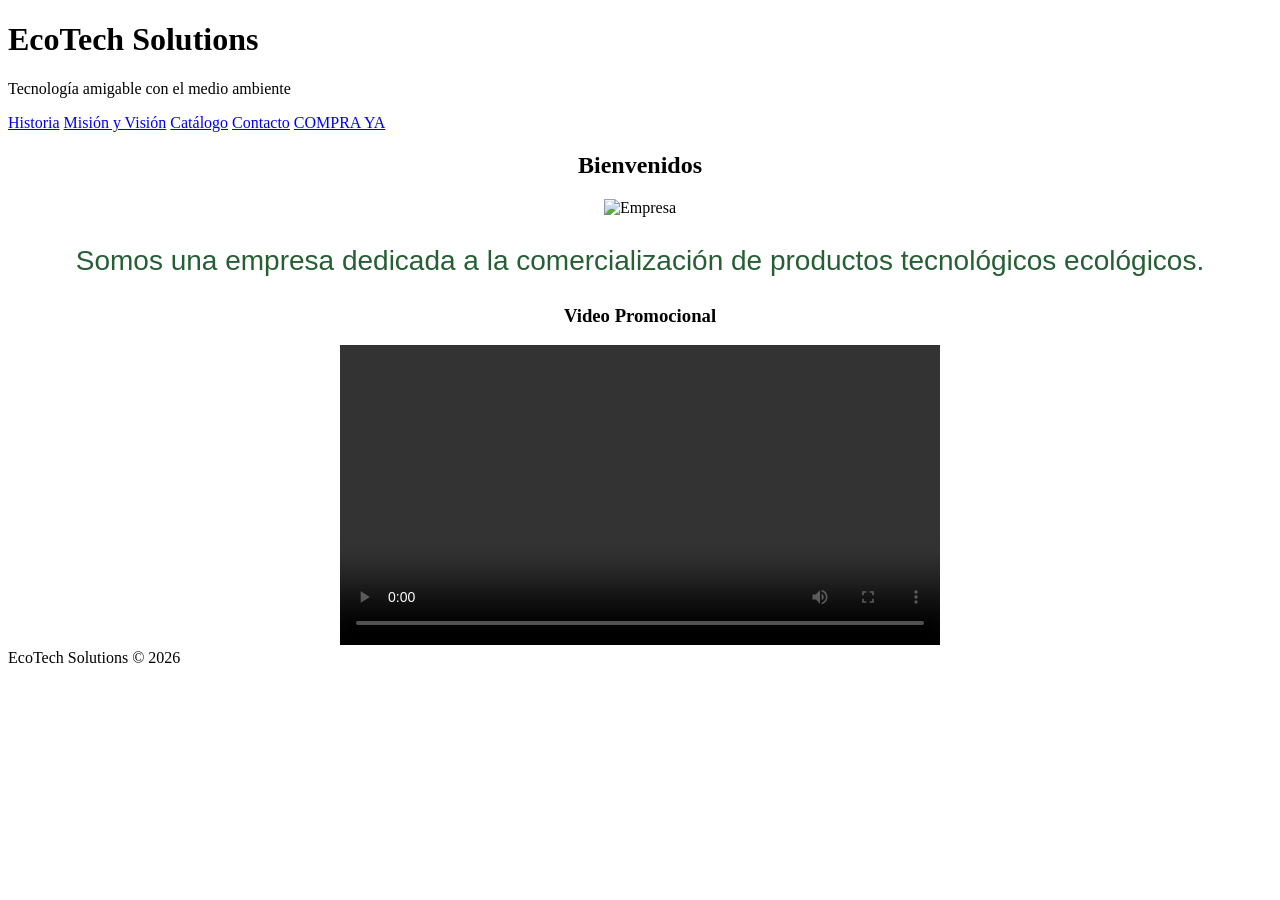
==== index.html @ 6e6f293f "Add files via upload" ====
<!DOCTYPE html>

<html lang="es">
<head>
<meta charset="UTF-8">
<title>EcoTech Solutions</title>
<link rel="stylesheet" href="estilos.css">
</head>
<body>

<header>
<h1>EcoTech Solutions</h1>
<p>Tecnología amigable con el medio ambiente</p>
</header>

<nav>
<a href="historia.html">Historia</a>
<a href="mision-vision.html">Misión y Visión</a>
<a href="catalogo.html">Catálogo</a>
<a href="contacto.html">Contacto</a>
<a href="COMPRA YA.html">COMPRA YA</a>
</nav>

<section>
<center>
<h1>Bienvenidos</h1>
<img src="img/empresa.jpg" alt="Empresa">
<p style="font-size: 28px; font-family: Georgia, sans-serif; color: #275f35; line-heigth: 1.5;">
Somos una empresa dedicada a la comercialización de productos tecnológicos ecológicos.
</p>
<h3>Video Promocional</h3>
<center>
<video width="600" controls>
<source src="Guion gráfico 1.mp4" type="video/mp4">
</video>
</center>
</section>

<footer>
EcoTech Solutions © 2026
</footer>

</body>
</html>
<nav>
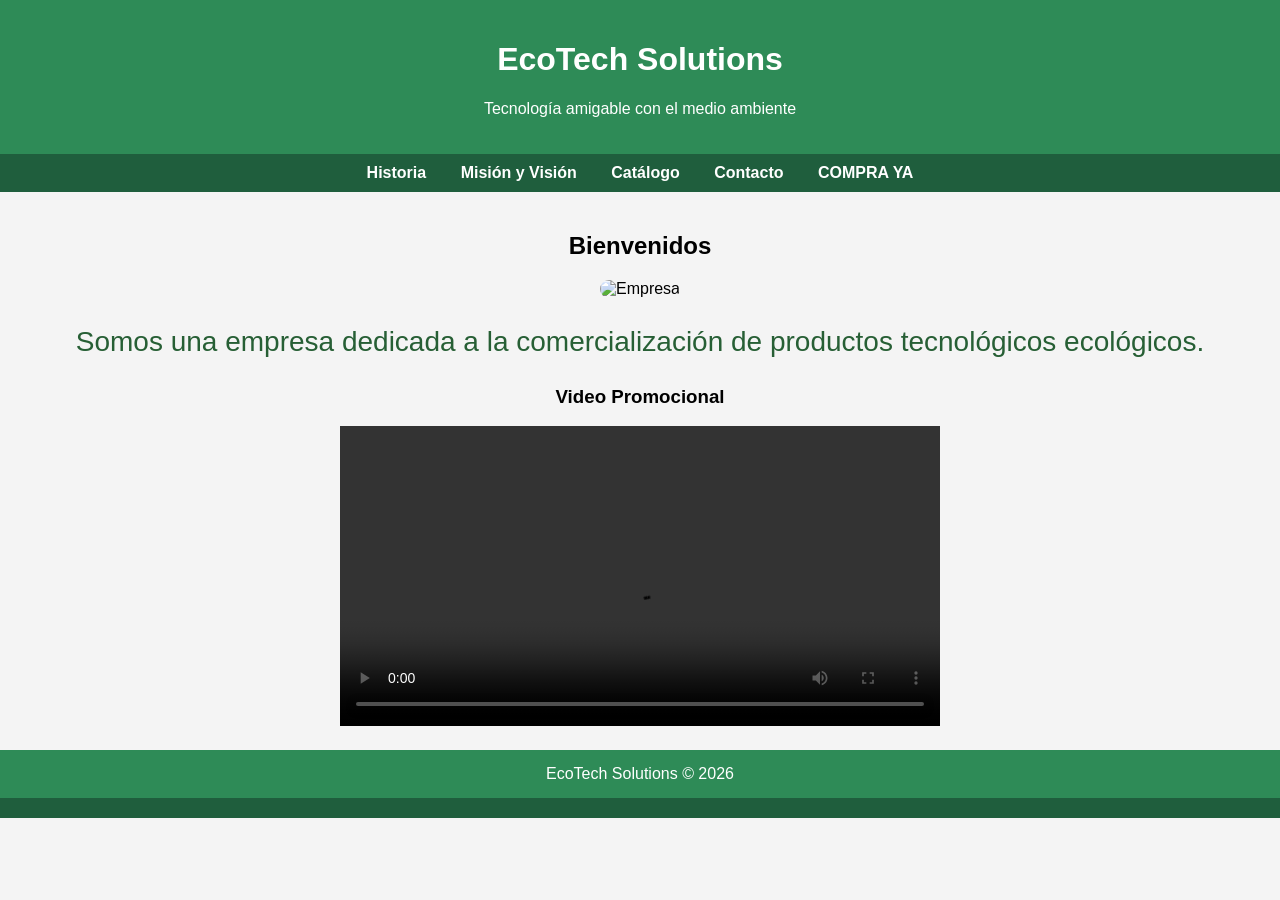
==== commit bcabab5e: "Fix HTML structure and update video source Updated video source and fixed HTML structure." ====
--- a/index.html
+++ b/index.html
@@ -31,7 +31,7 @@
 <h3>Video Promocional</h3>
 <center>
 <video width="600" controls>
-<source src="Guion gráfico 1.mp4" type="video/mp4">
+<source src="foto.jpg" type="video/mp4">
 </video>
 </center>
 </section>
--- a/estilos.css
+++ b/estilos.css
@@ -0,0 +1,70 @@
+body{
+font-family: Arial, sans-serif;
+margin:0;
+padding:0;
+background:#f4f4f4;
+}
+
+header{
+background:#2E8B57;
+color:white;
+text-align:center;
+padding:20px;
+}
+
+nav{
+background:#1f5e3d;
+text-align:center;
+padding:10px;
+}
+
+nav a{
+color:white;
+text-decoration:none;
+margin:15px;
+font-weight:bold;
+}
+
+nav a:hover{
+color:yellow;
+}
+
+section{
+padding:20px;
+}
+
+footer{
+background:#2E8B57;
+color:white;
+text-align:center;
+padding:15px;
+}
+
+img{
+max-width:100%;
+border-radius:10px;
+}
+
+.tabla{
+width:100%;
+border-collapse:collapse;
+}
+
+.tabla th, .tabla td{
+border:1px solid black;
+padding:10px;
+text-align:center;
+}
+
+.tabla th{
+background:#2E8B57;
+color:white;
+}
+
+.tarjeta{
+background:white;
+padding:15px;
+margin:15px;
+border-radius:10px;
+box-shadow:0 0 10px gray;
+}
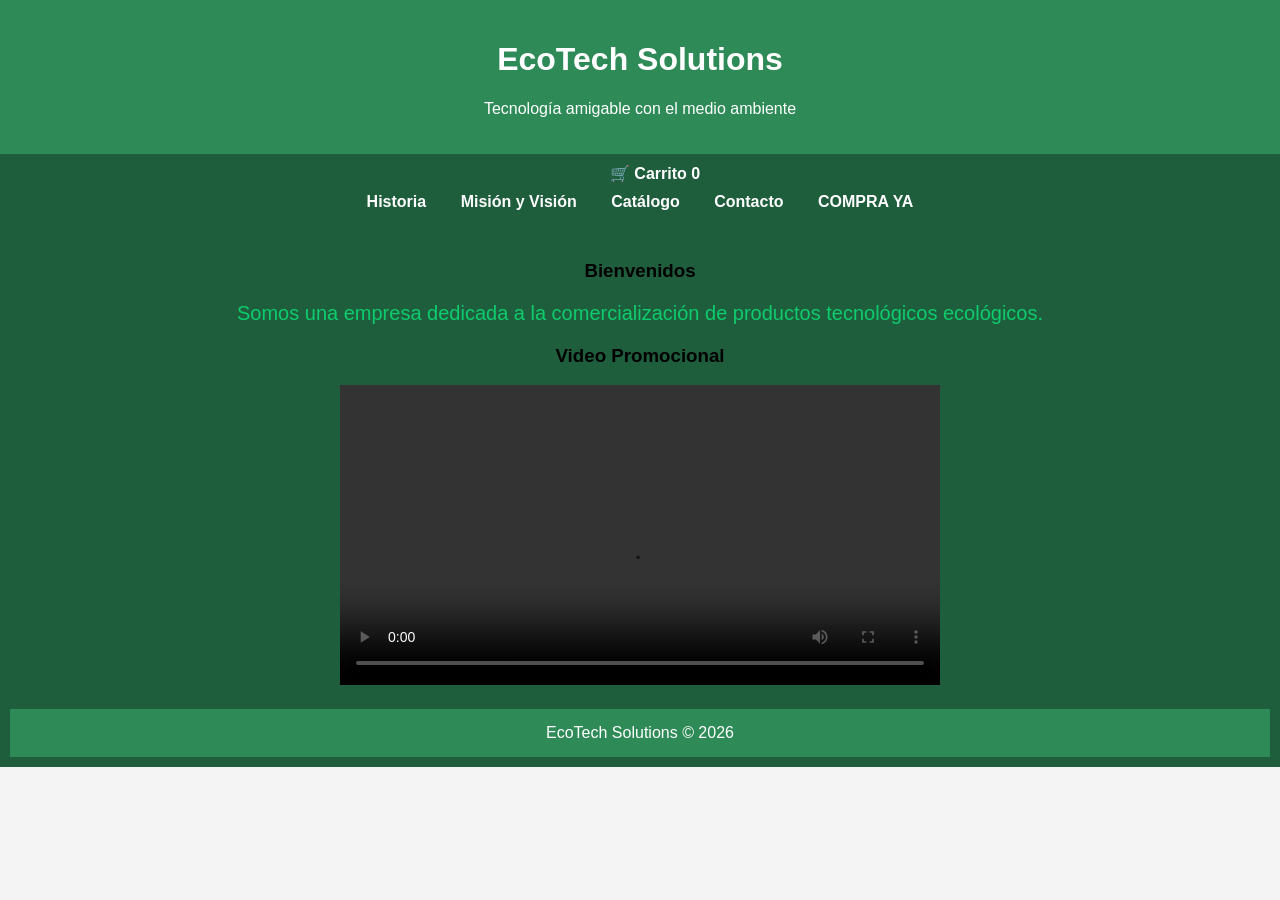
==== commit 4ace5432: "Add files via upload" ====
--- a/index.html
+++ b/index.html
@@ -12,7 +12,13 @@
 <h1>EcoTech Solutions</h1>
 <p>Tecnología amigable con el medio ambiente</p>
 </header>
-
+   </body>
+</html>
+<nav>
+<left><a href="carrito.html" class="carrito"></left>
+    🛒 Carrito
+    <span class="contador">0</span>
+</a>
 <nav>
 <a href="historia.html">Historia</a>
 <a href="mision-vision.html">Misión y Visión</a>
@@ -24,14 +30,14 @@
 <section>
 <center>
 <h1>Bienvenidos</h1>
-<img src="img/empresa.jpg" alt="Empresa">
-<p style="font-size: 28px; font-family: Georgia, sans-serif; color: #275f35; line-heigth: 1.5;">
+<img= src= "Image 14 jun 2026, 04_35_45 p.m"  alt="Empresa">
+<p style="font-size: 20px; font-family: Georgia, sans-serif; color: #0ecc6d; line-heigth: 1.5;">
 Somos una empresa dedicada a la comercialización de productos tecnológicos ecológicos.
 </p>
 <h3>Video Promocional</h3>
 <center>
 <video width="600" controls>
-<source src="foto.jpg" type="video/mp4">
+<source src="Guion gráfico 1.mp4" type="video/mp4">
 </video>
 </center>
 </section>
@@ -40,6 +46,3 @@
 EcoTech Solutions © 2026
 </footer>
 
-</body>
-</html>
-<nav>
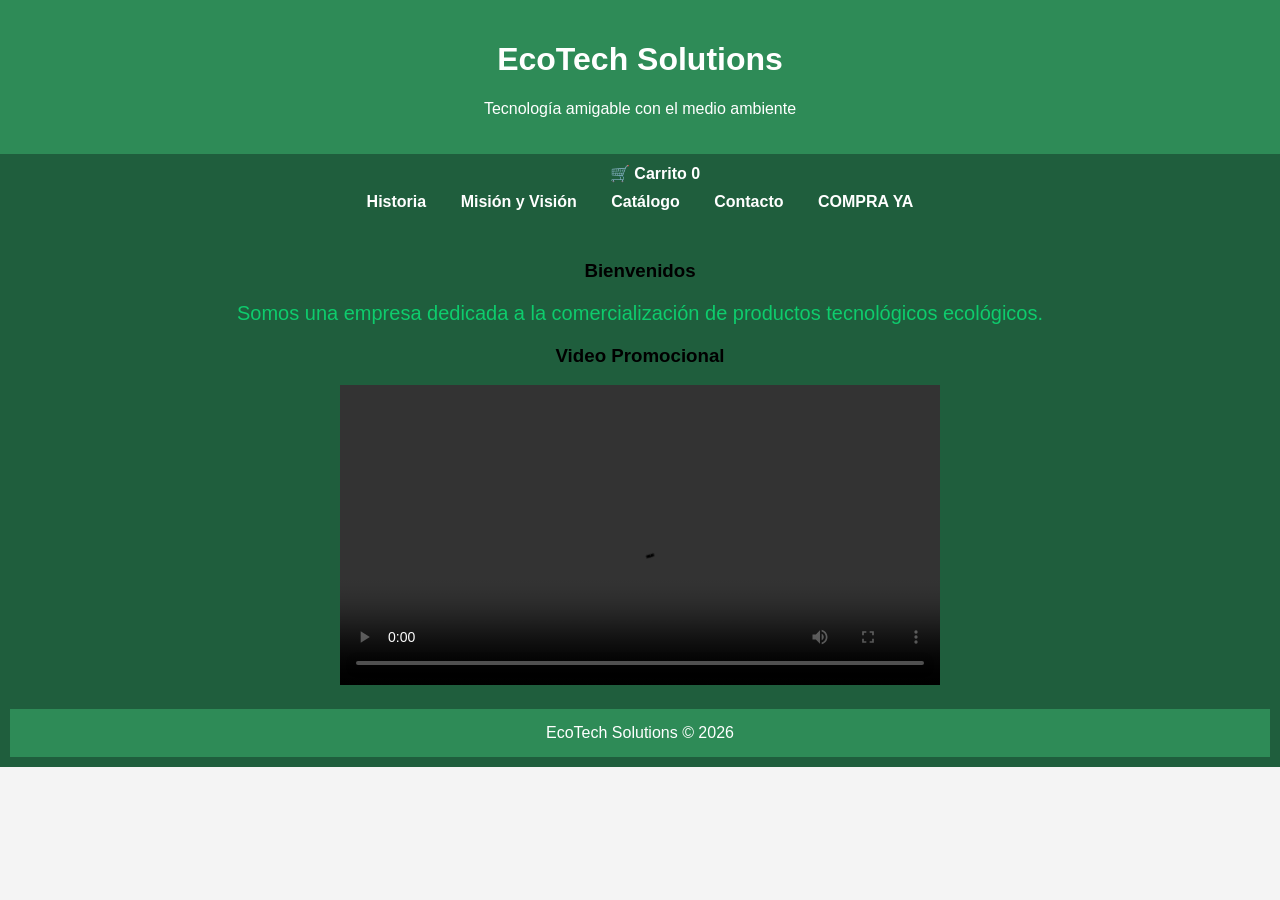
==== commit 0c3593b8: "Add files via upload" ====
--- a/index.html
+++ b/index.html
@@ -30,14 +30,14 @@
 <section>
 <center>
 <h1>Bienvenidos</h1>
-<img= src= "Image 14 jun 2026, 04_35_45 p.m"  alt="Empresa">
+<img= src="foto.jpg"  alt="Empresa">
 <p style="font-size: 20px; font-family: Georgia, sans-serif; color: #0ecc6d; line-heigth: 1.5;">
 Somos una empresa dedicada a la comercialización de productos tecnológicos ecológicos.
 </p>
 <h3>Video Promocional</h3>
 <center>
 <video width="600" controls>
-<source src="Guion gráfico 1.mp4" type="video/mp4">
+<source src="video.mp4" type="video/mp4">
 </video>
 </center>
 </section>
